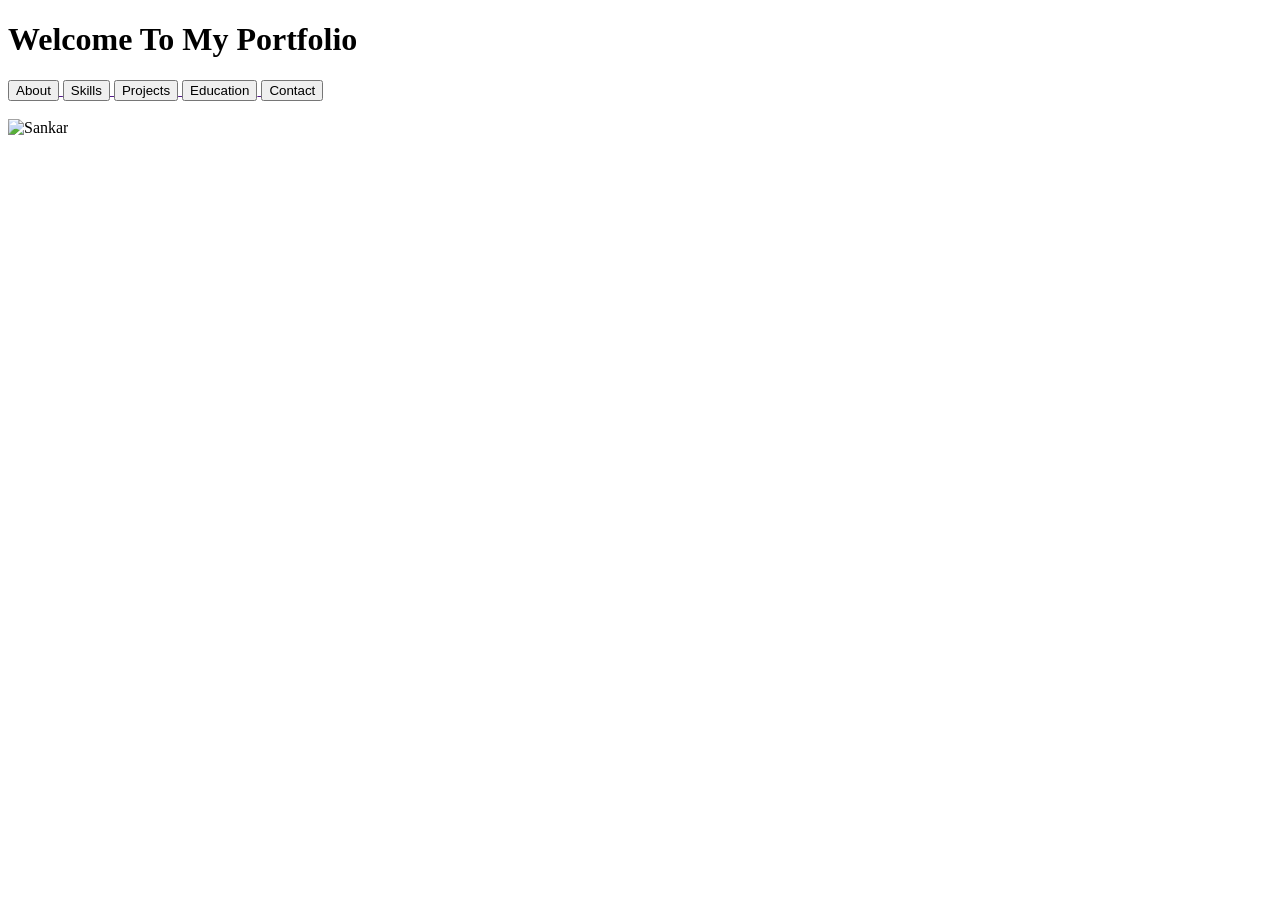
==== portfolio.html @ 4da015dd "Add files via upload" ====
<!DOCTYPE html>
<html lang="en">
<head>
    <meta charset="UTF-8">
    <meta name="viewport" content="width=device-width, initial-scale=1.0">
    <title>Document</title>
</head>
<body>
    <header>    
        <h1>Welcome To My Portfolio</h1>

        <a href=""> <button class="button">About</button> </a>
        <a href=""> <button class="button">Skills</button> </a>
        <a href=""> <button class="button">Projects</button> </a>
        <a href=""> <button class="button">Education</button> </a>
        <a href=""> <button class="button">Contact</button> </a>
    </header>
    <br>
    <section class="home">
        <div class="home-img">
            <img src="Photo/sankar.jpeg" alt="Sankar">
        </div>
    </section>
</body>
</html>
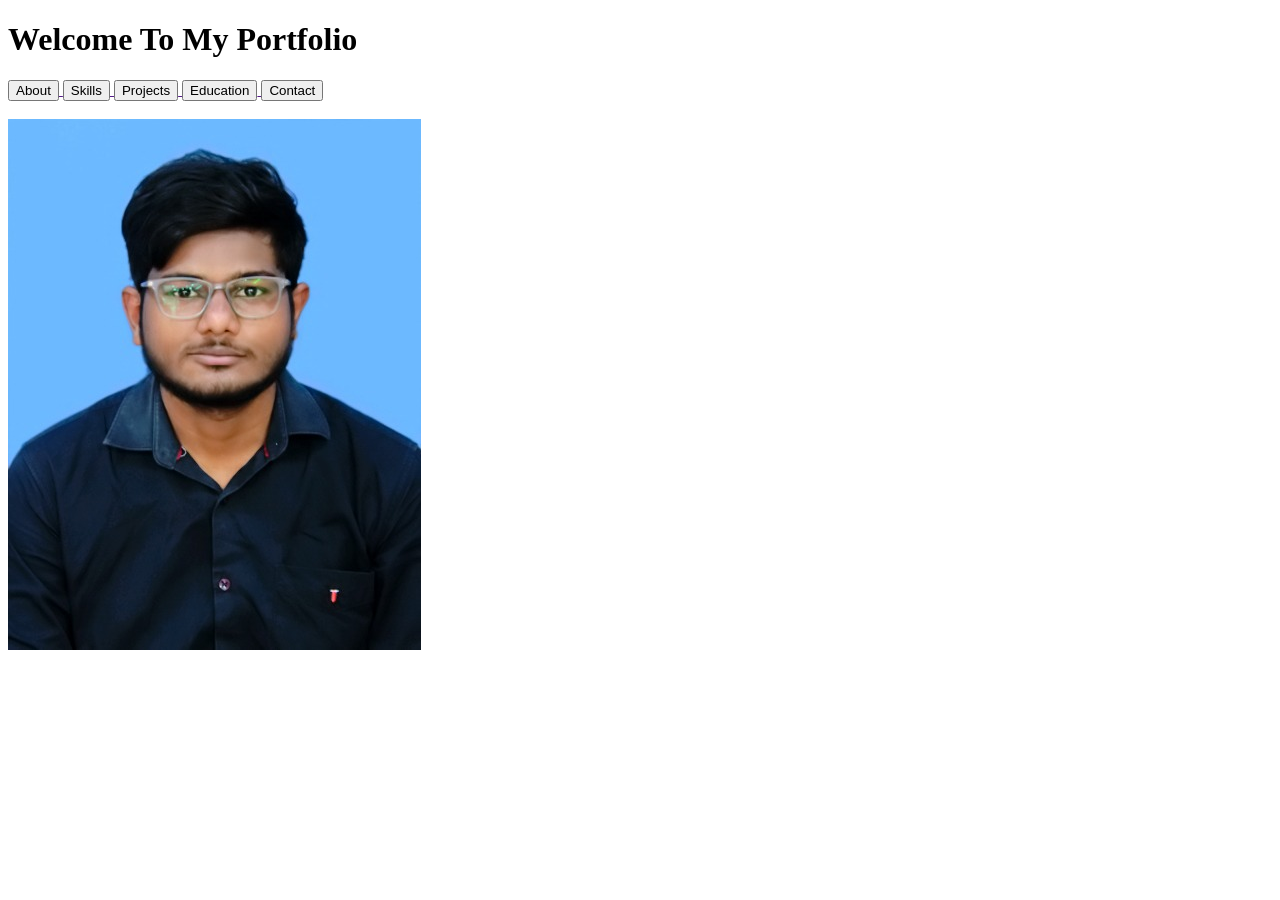
==== commit e89456bc: "Updated portfolio" ====
--- a/portfolio.html
+++ b/portfolio.html
@@ -1,25 +1,25 @@
-<!DOCTYPE html>
-<html lang="en">
-<head>
-    <meta charset="UTF-8">
-    <meta name="viewport" content="width=device-width, initial-scale=1.0">
-    <title>Document</title>
-</head>
-<body>
-    <header>    
-        <h1>Welcome To My Portfolio</h1>
-
-        <a href=""> <button class="button">About</button> </a>
-        <a href=""> <button class="button">Skills</button> </a>
-        <a href=""> <button class="button">Projects</button> </a>
-        <a href=""> <button class="button">Education</button> </a>
-        <a href=""> <button class="button">Contact</button> </a>
-    </header>
-    <br>
-    <section class="home">
-        <div class="home-img">
-            <img src="Photo/sankar.jpeg" alt="Sankar">
-        </div>
-    </section>
-</body>
+<!DOCTYPE html>
+<html lang="en">
+<head>
+    <meta charset="UTF-8">
+    <meta name="viewport" content="width=device-width, initial-scale=1.0">
+    <title>Document</title>
+</head>
+<body>
+    <header>    
+        <h1>Welcome To My Portfolio</h1>
+
+        <a href=""> <button class="button">About</button> </a>
+        <a href=""> <button class="button">Skills</button> </a>
+        <a href=""> <button class="button">Projects</button> </a>
+        <a href=""> <button class="button">Education</button> </a>
+        <a href=""> <button class="button">Contact</button> </a>
+    </header>
+    <br>
+    <section class="home">
+        <div class="home-img">
+            <img src="Photo/sankar.jpeg" alt="Sankar">
+        </div>
+    </section>
+</body>
 </html>
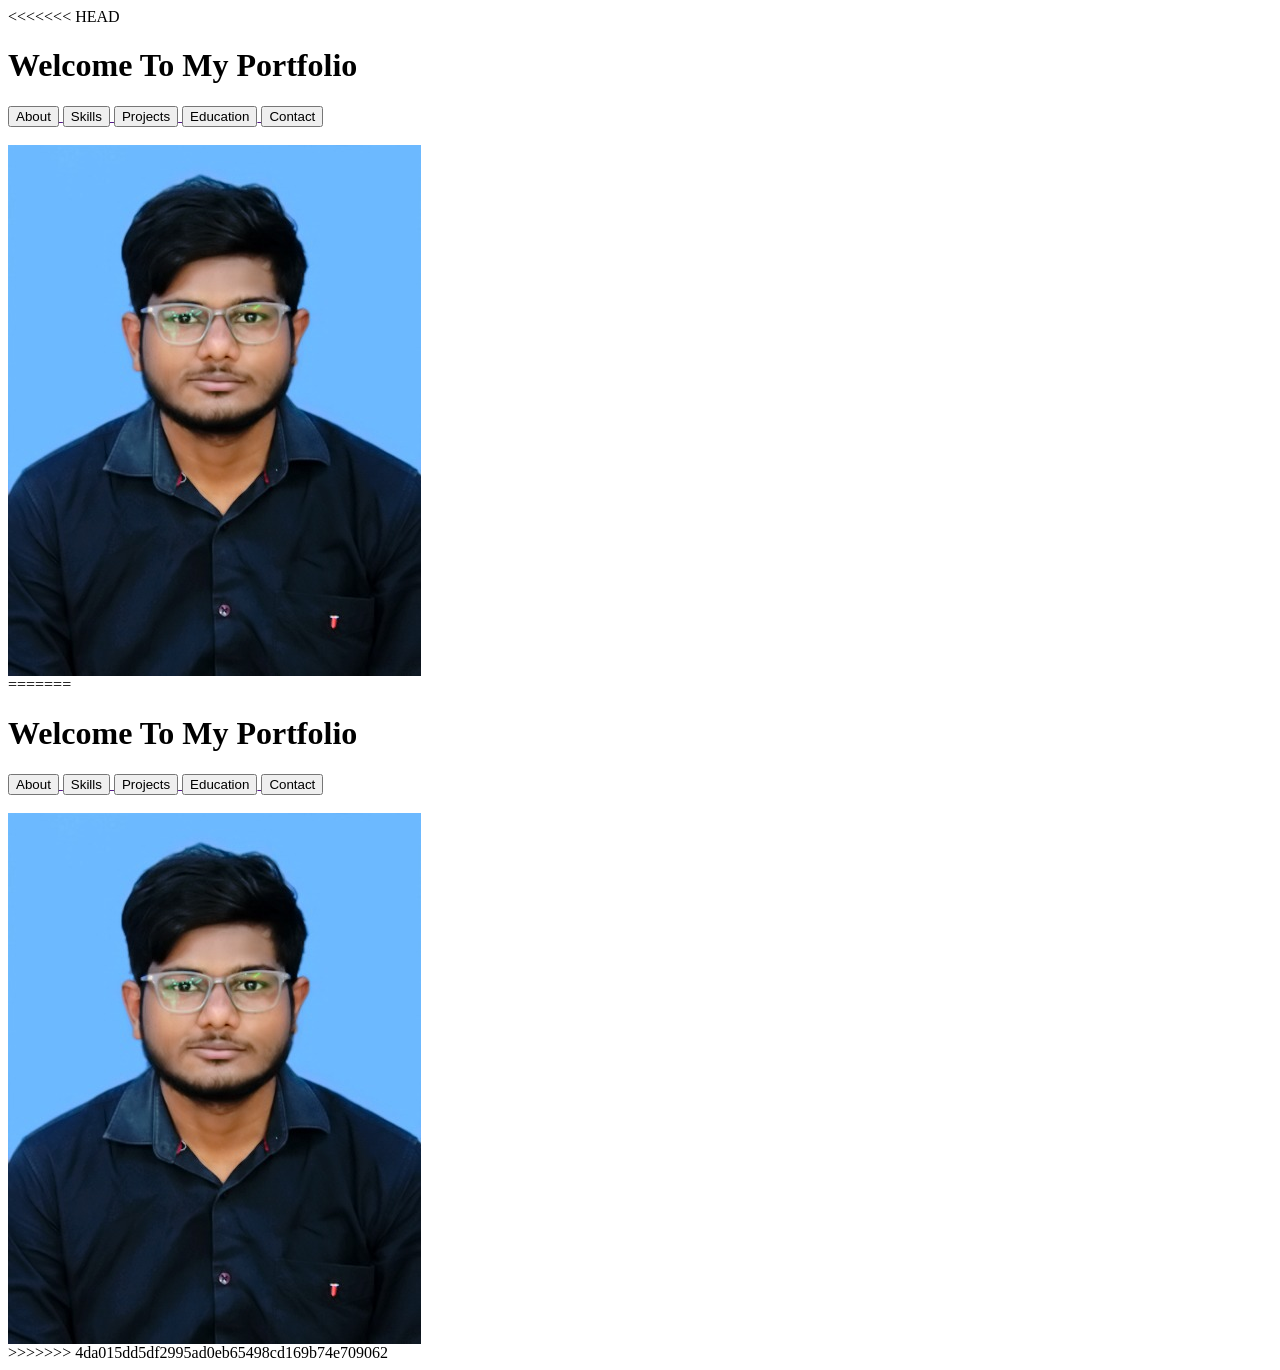
==== commit 0cc55144: "Updated portfolio" ====
--- a/portfolio.html
+++ b/portfolio.html
@@ -1,3 +1,4 @@
+<<<<<<< HEAD
 <!DOCTYPE html>
 <html lang="en">
 <head>
@@ -22,4 +23,30 @@
         </div>
     </section>
 </body>
+=======
+<!DOCTYPE html>
+<html lang="en">
+<head>
+    <meta charset="UTF-8">
+    <meta name="viewport" content="width=device-width, initial-scale=1.0">
+    <title>Document</title>
+</head>
+<body>
+    <header>    
+        <h1>Welcome To My Portfolio</h1>
+
+        <a href=""> <button class="button">About</button> </a>
+        <a href=""> <button class="button">Skills</button> </a>
+        <a href=""> <button class="button">Projects</button> </a>
+        <a href=""> <button class="button">Education</button> </a>
+        <a href=""> <button class="button">Contact</button> </a>
+    </header>
+    <br>
+    <section class="home">
+        <div class="home-img">
+            <img src="Photo/sankar.jpeg" alt="Sankar">
+        </div>
+    </section>
+</body>
+>>>>>>> 4da015dd5df2995ad0eb65498cd169b74e709062
 </html>
